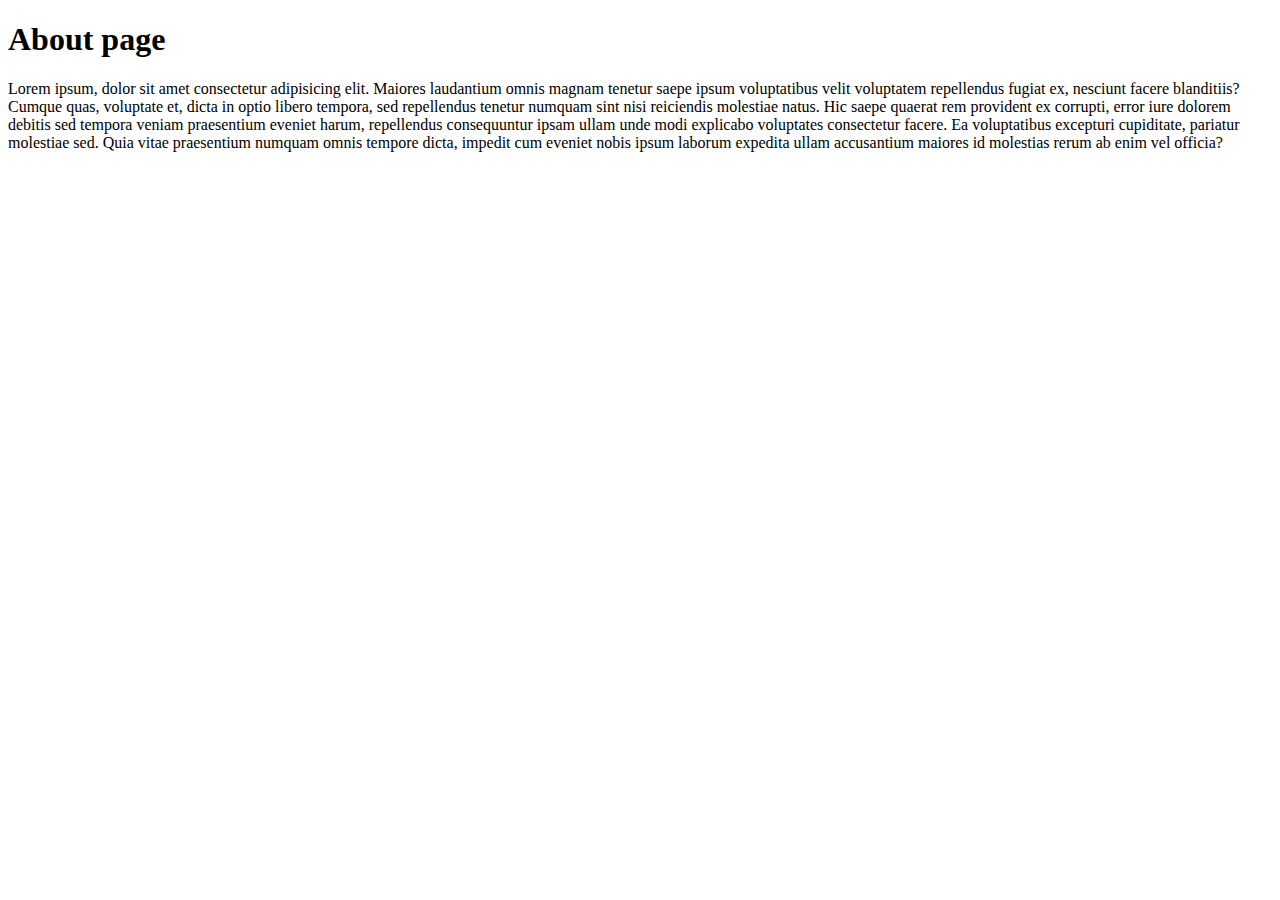
==== about.html @ c73b2fa5 "about_page_commit 1" ====
<!DOCTYPE html>
<html lang="en">
<head>
    <meta charset="UTF-8">
    <meta name="viewport" content="width=device-width, initial-scale=1.0">
    <title>Mysite | About</title>
</head>
<body>
    <h1>About page</h1>
    <p>Lorem ipsum, dolor sit amet consectetur adipisicing elit. Maiores laudantium omnis magnam tenetur saepe ipsum voluptatibus velit voluptatem repellendus fugiat ex, nesciunt facere blanditiis? Cumque quas, voluptate et, dicta in optio libero tempora, sed repellendus tenetur numquam sint nisi reiciendis molestiae natus. Hic saepe quaerat rem provident ex corrupti, error iure dolorem debitis sed tempora veniam praesentium eveniet harum, repellendus consequuntur ipsam ullam unde modi explicabo voluptates consectetur facere. Ea voluptatibus excepturi cupiditate, pariatur molestiae sed. Quia vitae praesentium numquam omnis tempore dicta, impedit cum eveniet nobis ipsum laborum expedita ullam accusantium maiores id molestias rerum ab enim vel officia?</p>
    
</body>
</html>
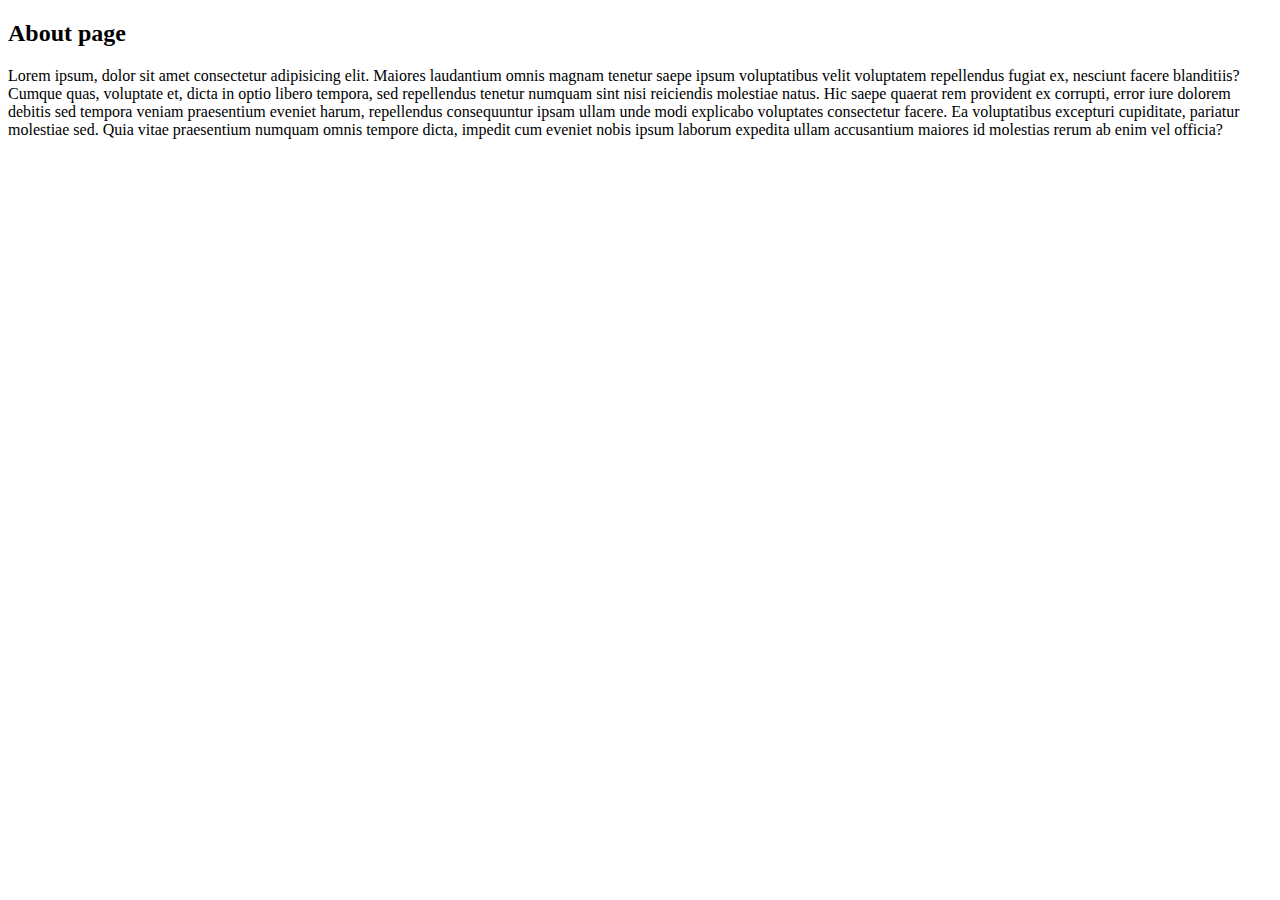
==== commit f659d000: "about_page_commit 2" ====
--- a/about.html
+++ b/about.html
@@ -6,7 +6,7 @@
     <title>Mysite | About</title>
 </head>
 <body>
-    <h1>About page</h1>
+    <h2>About page</h2>
     <p>Lorem ipsum, dolor sit amet consectetur adipisicing elit. Maiores laudantium omnis magnam tenetur saepe ipsum voluptatibus velit voluptatem repellendus fugiat ex, nesciunt facere blanditiis? Cumque quas, voluptate et, dicta in optio libero tempora, sed repellendus tenetur numquam sint nisi reiciendis molestiae natus. Hic saepe quaerat rem provident ex corrupti, error iure dolorem debitis sed tempora veniam praesentium eveniet harum, repellendus consequuntur ipsam ullam unde modi explicabo voluptates consectetur facere. Ea voluptatibus excepturi cupiditate, pariatur molestiae sed. Quia vitae praesentium numquam omnis tempore dicta, impedit cum eveniet nobis ipsum laborum expedita ullam accusantium maiores id molestias rerum ab enim vel officia?</p>
     
 </body>
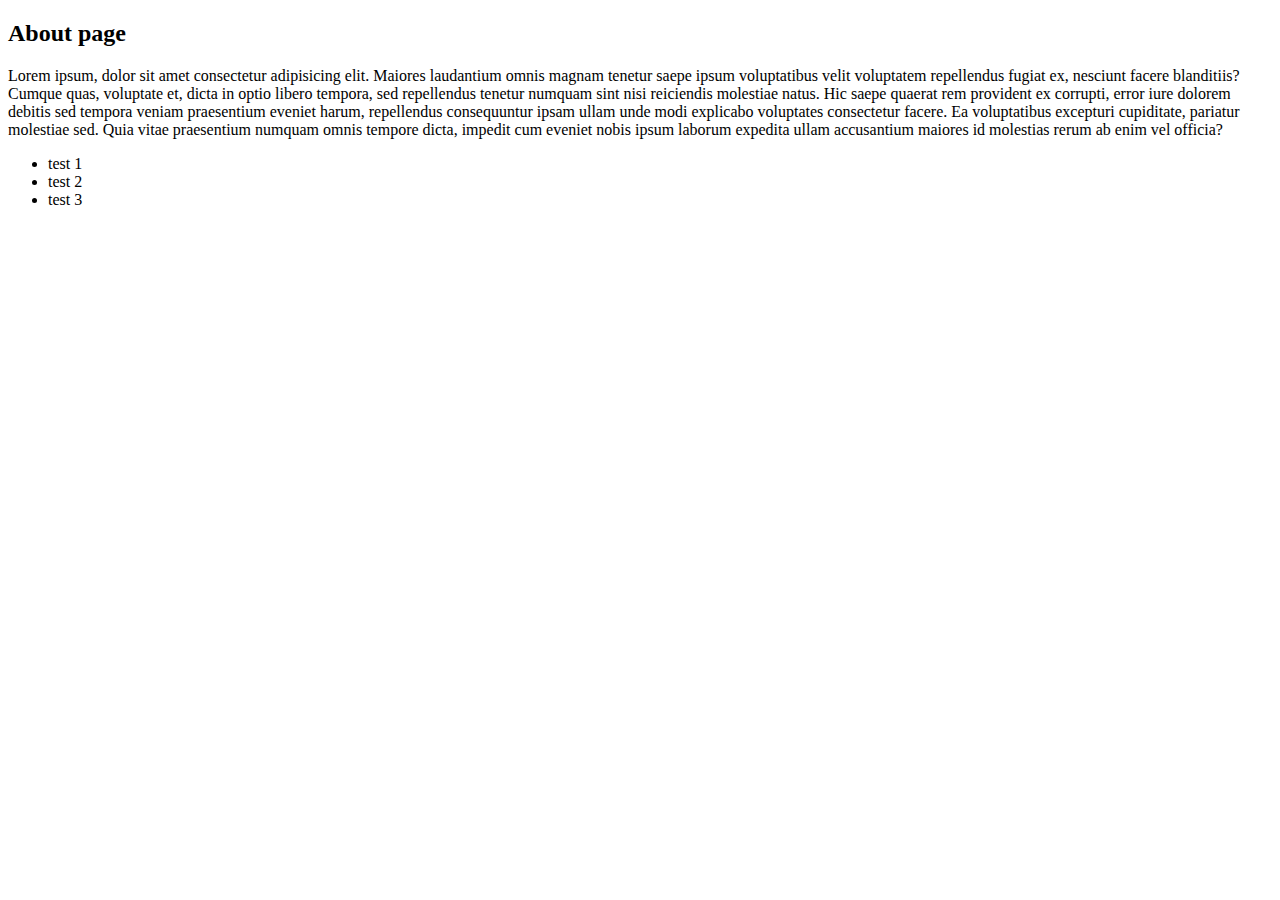
==== commit 09668ff4: "done about page" ====
--- a/about.html
+++ b/about.html
@@ -8,6 +8,10 @@
 <body>
     <h2>About page</h2>
     <p>Lorem ipsum, dolor sit amet consectetur adipisicing elit. Maiores laudantium omnis magnam tenetur saepe ipsum voluptatibus velit voluptatem repellendus fugiat ex, nesciunt facere blanditiis? Cumque quas, voluptate et, dicta in optio libero tempora, sed repellendus tenetur numquam sint nisi reiciendis molestiae natus. Hic saepe quaerat rem provident ex corrupti, error iure dolorem debitis sed tempora veniam praesentium eveniet harum, repellendus consequuntur ipsam ullam unde modi explicabo voluptates consectetur facere. Ea voluptatibus excepturi cupiditate, pariatur molestiae sed. Quia vitae praesentium numquam omnis tempore dicta, impedit cum eveniet nobis ipsum laborum expedita ullam accusantium maiores id molestias rerum ab enim vel officia?</p>
-    
+    <ul>
+        <li>test 1</li>
+        <li>test 2</li>
+        <li>test 3</li>
+    </ul>
 </body>
 </html>